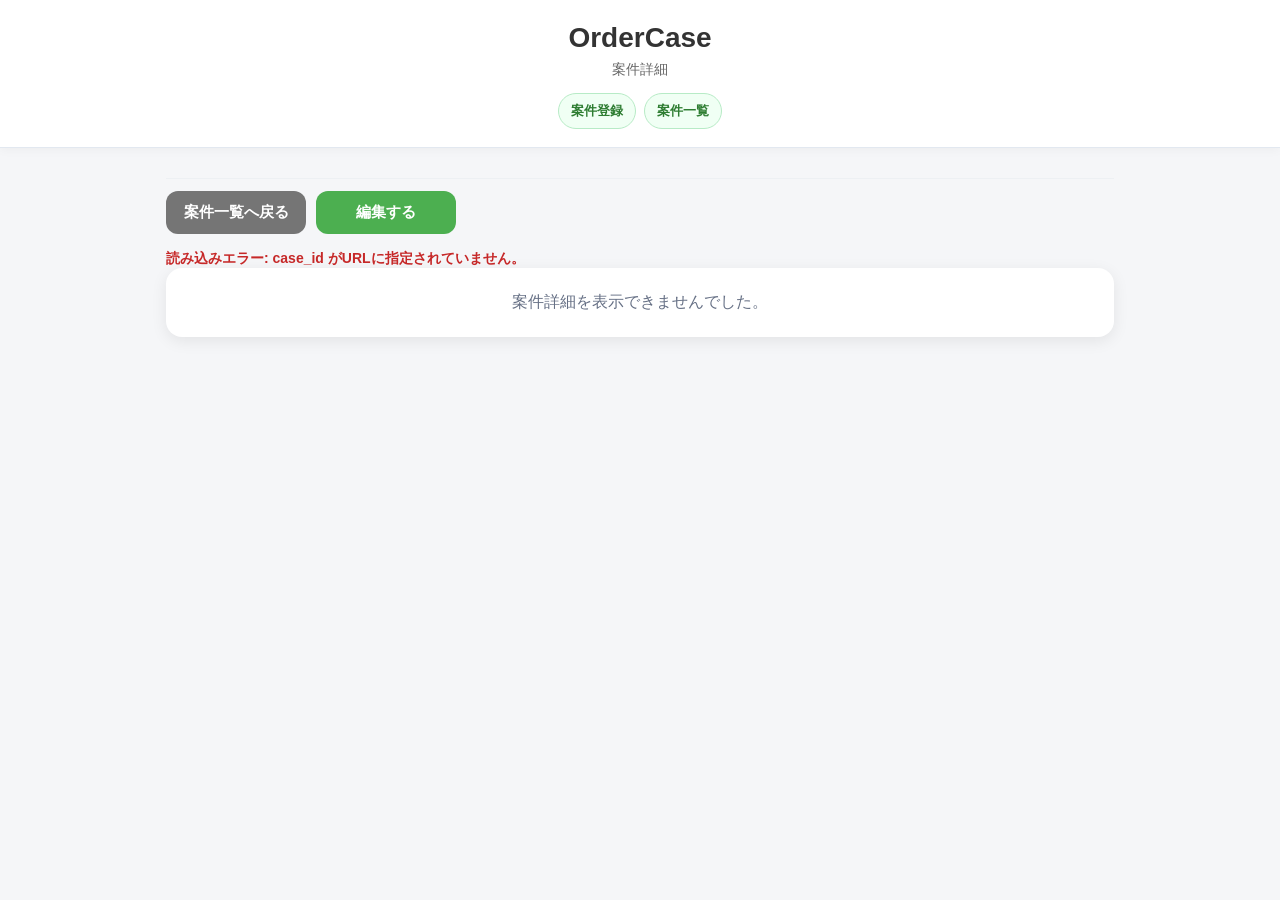
==== case.html @ 51d75021 "defer loading ordercase change logs OrderCase詳細画面で案件詳細を先に表示し、変更履歴を後から読み込むように変更" ====
<!DOCTYPE html>
<html lang="ja">
<head>
  <meta charset="UTF-8" />
  <meta name="viewport" content="width=device-width, initial-scale=1.0" />
  <title>OrderCase 案件詳細</title>

  <link rel="stylesheet" href="./css/common.css" />

  <style>
    /****************************************************
     * case.html 専用スタイル
     ****************************************************/
    main {
      padding-bottom: 40px;
    }

    .actions {
      margin-bottom: 16px;
      display: flex;
      gap: 10px;
      flex-wrap: wrap;
      align-items: center;
    }

    .actions .button-link {
      min-width: 140px;
    }

    .button-link.edit {
      background: #4caf50;
      color: #fff;
      border: none;
    }

    .detail-head {
      margin-bottom: 14px;
    }

    .case-id {
      font-size: 18px;
      margin-bottom: 4px;
    }

    .case-title {
      color: #555;
    }

    .change-log-list {
      display: grid;
      gap: 12px;
    }

    .change-log-item {
      border: 1px solid #e2e8f0;
      border-radius: 14px;
      padding: 14px;
      background: #f8fafc;
    }

    .change-log-head {
      display: flex;
      justify-content: space-between;
      gap: 10px;
      align-items: flex-start;
      margin-bottom: 10px;
      flex-wrap: wrap;
    }

    .change-log-title {
      font-weight: 800;
      color: #333;
      line-height: 1.5;
    }

    .change-log-meta {
      font-size: 13px;
      color: #666;
      line-height: 1.6;
    }

    .change-log-type {
      display: inline-block;
      padding: 6px 10px;
      border-radius: 999px;
      font-size: 12px;
      font-weight: 800;
      background: #eef2ff;
      color: #3949ab;
      white-space: nowrap;
    }

    .change-log-memo {
      margin-top: 10px;
      padding: 10px;
      border-radius: 10px;
      background: #fff;
      border: 1px solid #edf0f3;
      font-size: 13px;
      line-height: 1.7;
      white-space: pre-wrap;
    }

    .change-log-fields {
      margin-top: 10px;
      padding: 10px;
      border-radius: 10px;
      background: #fff;
      border: 1px solid #edf0f3;
      font-size: 13px;
      line-height: 1.7;
      white-space: pre-wrap;
    }

    @media (max-width: 480px) {
      .actions {
        display: grid;
        grid-template-columns: 1fr;
      }

      .actions .button-link {
        width: 100%;
      }

      .change-log-head {
        display: grid;
        grid-template-columns: 1fr;
      }

      .change-log-type {
        width: fit-content;
      }
    }
  </style>
</head>

<body>
  <div class="loading-overlay" id="loadingOverlay">
    <div class="loading-box">
      <div class="spinner"></div>
      <div class="loading-text" id="loadingText">読み込み中...</div>
    </div>
  </div>

  <header id="ordercaseHeader"></header>

  <main>
    <div class="actions">
      <a class="button-link secondary" href="./cases.html">案件一覧へ戻る</a>
      <a class="button-link edit" id="editCaseLink" href="./edit.html">編集する</a>
    </div>

    <div class="message" id="messageBox">読み込み中...</div>
    <div id="detailRoot"></div>
  </main>

  <script src="./js/config.js"></script>
  <script src="./js/utils.js"></script>
  <script src="./js/auth-session.js"></script>
  <script src="./js/api.js"></script>
  <script src="./js/loading.js"></script>
  <script src="./js/navigation.js"></script>

  <script>
    /****************************************************
     * 状態 ここから
     ****************************************************/
    const state = {
      caseDetail: null,
      changeLogs: []
    };
    /****************************************************
     * 状態 ここまで
     ****************************************************/


    /****************************************************
     * 初期化 ここから
     ****************************************************/
    document.addEventListener('DOMContentLoaded', async () => {
      try {
        renderOrderCaseHeader('', '案件詳細');
        setupEditLink();
        await loadCaseDetail();

      } catch (error) {
        console.error(error);
        setMessage('読み込みエラー: ' + error.message, 'error');
        renderEmpty('案件詳細を表示できませんでした。');
      }
    });
    /****************************************************
     * 初期化 ここまで
     ****************************************************/


    /****************************************************
     * setupEditLink ここから
     ****************************************************/
    function setupEditLink() {
      const caseId = getQueryParam('case_id');
      const link = document.getElementById('editCaseLink');

      if (!link) {
        return;
      }

      if (!caseId) {
        link.href = './edit.html';
        return;
      }

      link.href = `./edit.html?case_id=${encodeURIComponent(caseId)}`;
    }
    /****************************************************
     * setupEditLink ここまで
     ****************************************************/


    /****************************************************
     * loadCaseDetail ここから
     * 案件詳細を先に表示し、変更履歴は後から読み込む
     ****************************************************/
    async function loadCaseDetail() {
      const caseId = getQueryParam('case_id');

      if (!caseId) {
        throw new Error('case_id がURLに指定されていません。');
      }

      setMessage('案件詳細を読み込み中...', '');
      showLoading('案件詳細を読み込み中...');

      try {
        const detailJson = await fetchApiJsonWithParams('getCaseDetail', {
          case_id: caseId
        });

        if (!detailJson.ok) {
          throw new Error(detailJson.message || '案件詳細の取得に失敗しました');
        }

        state.caseDetail = detailJson.data;
        state.changeLogs = [];

        renderCaseDetail();
        setMessage('案件詳細を読み込みました。変更履歴は後から読み込みます。', '');

      } finally {
        hideLoading();
      }

      loadCaseChangeLogs(caseId);
    }
    /****************************************************
     * loadCaseDetail ここまで
     ****************************************************/

    /****************************************************
     * loadCaseChangeLogs ここから
     * 変更履歴を遅延読み込みする
     ****************************************************/
    async function loadCaseChangeLogs(caseId) {
      try {
        const logRoot = document.getElementById('changeLogRoot');

        if (logRoot) {
          logRoot.innerHTML = '<div class="message">変更履歴を読み込み中...</div>';
        }

        const logsJson = await fetchApiJsonWithParams('getCaseChangeLogs', {
          case_id: caseId
        });

        if (logsJson.ok) {
          state.changeLogs = Array.isArray(logsJson.data) ? logsJson.data : [];
        } else {
          state.changeLogs = [];
          console.warn('変更履歴の取得に失敗しました:', logsJson.message);
        }

        renderCaseDetail();

      } catch (error) {
        console.warn('変更履歴の取得に失敗しました:', error);

        const logRoot = document.getElementById('changeLogRoot');

        if (logRoot) {
          logRoot.innerHTML = '<div class="message error">変更履歴を読み込めませんでした。</div>';
        }
      }
    }
    /****************************************************
     * loadCaseChangeLogs ここまで
     ****************************************************/


    /****************************************************
     * renderCaseDetail ここから
     ****************************************************/
    function renderCaseDetail() {
      const root = document.getElementById('detailRoot');
      const item = state.caseDetail;

      if (!item) {
        renderEmpty('案件が見つかりません。');
        return;
      }

      const statusName = getStatusName(item.status);
      const caseTypeName = getCaseTypeName(item.case_type);
      const scheduleText = getScheduleText(item);
      const billingUnits = calculateBillingUnits(item);

      root.innerHTML = `
        <section class="detail-card">
          <div class="detail-head">
            <div>
              <div class="case-id">${escapeHtml(item.case_id)}</div>
              <div class="case-title">${escapeHtml(caseTypeName)} / ${escapeHtml(item.store_name || '-')}</div>
            </div>
            <div class="status ${escapeHtml(item.status || '')}">${escapeHtml(statusName)}</div>
          </div>

          <div class="grid three">
            ${fieldHtml('対象月', item.target_month)}
            ${fieldHtml('案件種別', caseTypeName)}
            ${fieldHtml('ステータス', statusName)}
            ${fieldHtml('入力方式', item.input_mode === 'days' ? '日数指定' : '日付指定')}
            ${fieldHtml('日付/日数', scheduleText)}
            ${fieldHtml('返答期限', item.reply_deadline)}
          </div>
        </section>

        <section class="detail-card">
          <h2 class="section-title">代理店・連携店舗</h2>
          <div class="grid two">
            ${fieldHtml('代理店', item.agency_name)}
            ${fieldHtml('連携店舗', item.store_name)}
            ${fieldHtml('連携店舗エリア', item.store_area)}
            ${fieldHtml('代理店ID / 店舗ID', `${item.agency_id || '-'} / ${item.store_id || '-'}`)}
          </div>
        </section>

        <section class="detail-card">
          <h2 class="section-title">稼働条件</h2>
          <div class="grid two">
            ${fieldHtml('実稼働場所', item.work_location)}
            ${fieldHtml('実稼働エリア', item.work_area)}
            ${fieldHtml('稼働開始時間', item.work_start_time)}
            ${fieldHtml('稼働終了時間', item.work_end_time)}
            ${fieldHtml('集合時間', item.meeting_time)}
            ${fieldHtml('集合場所', item.meeting_place)}
            ${fieldHtml('必要スキル', getSkillName(item.required_skill))}
          </div>
        </section>

        <section class="detail-card">
          <h2 class="section-title">必要数</h2>
          <div class="grid three">
            ${fieldHtml('必要枠数', item.required_lines)}
            ${fieldHtml('1枠あたり人数', item.people_per_line)}
            ${fieldHtml('必要人数', item.required_people)}
            ${fieldHtml('請求コマ数', formatBillingUnits(billingUnits))}
          </div>
        </section>

        <section class="detail-card">
          <h2 class="section-title">日付明細</h2>
          ${renderCaseDates(item)}
        </section>

        <section class="detail-card">
          <h2 class="section-title">金額</h2>
          <div class="grid two">
            ${fieldHtml('金額', formatAmount(item.amount))}
            ${fieldHtml('金額区分', getAmountTypeName(item.amount_type))}
            ${fieldHtml('税区分', getTaxTypeName(item.tax_type))}
            ${fieldHtml('金額メモ', item.amount_memo)}
          </div>
        </section>

        <section class="detail-card">
          <h2 class="section-title">メモ</h2>
          <div class="grid">
            ${memoHtml('先方メモ', item.client_memo)}
            ${memoHtml('社内メモ', item.internal_memo)}
            ${memoHtml('運用メモ', item.operation_memo)}
          </div>
        </section>

        <section class="detail-card">
          <h2 class="section-title">管理情報</h2>
          <div class="grid two">
            ${fieldHtml('ShiftBuilder対象', formatBoolean(item.for_shift_builder))}
            ${fieldHtml('アーカイブ', formatBoolean(item.archived))}
            ${fieldHtml('登録者', item.created_by)}
            ${fieldHtml('登録日時', item.created_at)}
            ${fieldHtml('更新者', item.updated_by)}
            ${fieldHtml('更新者メール', item.updated_by_email)}
            ${fieldHtml('更新日時', item.updated_at)}
          </div>
        </section>

        <section class="detail-card">
          <h2 class="section-title">変更履歴</h2>
          ${renderChangeLogs()}
        </section>
      `;
    }
    /****************************************************
     * renderCaseDetail ここまで
     ****************************************************/


    /****************************************************
     * renderCaseDates ここから
     ****************************************************/
    function renderCaseDates(item) {
      if (item.input_mode === 'days') {
        return `
          <div class="grid two">
            ${fieldHtml('希望日数', item.requested_days ? `${item.requested_days}日分` : '-')}
            ${fieldHtml('割当状況', getAllocationStatusName(item.allocation_status))}
          </div>
        `;
      }

      const dates = Array.isArray(item.case_dates) ? item.case_dates : [];

      if (dates.length === 0) {
        return '<div class="empty">日付明細はありません。</div>';
      }

      const rows = dates.map(date => {
        return `
          <div class="date-item">
            <div class="date-main">${escapeHtml(date.work_date || '-')}</div>
            <div class="date-sub">必要枠数：${escapeHtml(date.required_lines || '-')} / 1枠あたり人数：${escapeHtml(date.people_per_line || '-')} / 必要人数：${escapeHtml(date.required_people || '-')}</div>
            <div class="date-sub">メモ：${escapeHtml(date.memo || '-')}</div>
          </div>
        `;
      }).join('');

      return `<div class="date-list">${rows}</div>`;
    }
    /****************************************************
     * renderCaseDates ここまで
     ****************************************************/


    /****************************************************
     * renderChangeLogs ここから
     ****************************************************/
    function renderChangeLogs() {
      const logs = Array.isArray(state.changeLogs) ? state.changeLogs : [];

      if (logs.length === 0) {
        return '<div class="empty">変更履歴はありません。</div>';
      }

      const html = logs.map(log => {
        return `
          <div class="change-log-item">
            <div class="change-log-head">
              <div>
                <div class="change-log-title">${escapeHtml(log.change_reason || getChangeTypeDisplayName(log.changed_type))}</div>
                <div class="change-log-meta">
                  ${escapeHtml(log.changed_at || '-')} / ${escapeHtml(log.changed_by || '-')} / ${escapeHtml(log.changed_by_email || '-')}
                </div>
              </div>
              <div class="change-log-type">${escapeHtml(getChangeTypeDisplayName(log.changed_type))}</div>
            </div>

            <div class="change-log-memo">
              <strong>変更メモ：</strong><br>
              ${escapeHtml(log.memo || '-')}
            </div>

            <div class="change-log-fields">
              <strong>変更内容：</strong><br>
              ${escapeHtml(log.changed_fields || '-')}
            </div>
          </div>
        `;
      }).join('');

      return `<div class="change-log-list">${html}</div>`;
    }
    /****************************************************
     * renderChangeLogs ここまで
     ****************************************************/


    /****************************************************
     * 請求コマ数計算 ここから
     ****************************************************/
    function calculateBillingUnits(item) {
      if (item.input_mode === 'days') {
        const requestedDays = Number(item.requested_days || 0);
        const requiredPeople = Number(item.required_people || 0);

        if (!requestedDays || !requiredPeople) {
          return 0;
        }

        return requestedDays * requiredPeople;
      }

      const dates = Array.isArray(item.case_dates) ? item.case_dates : [];

      if (dates.length === 0) {
        const requiredPeople = Number(item.required_people || 0);
        return requiredPeople || 0;
      }

      return dates.reduce((sum, date) => {
        return sum + Number(date.required_people || 0);
      }, 0);
    }
    /****************************************************
     * 請求コマ数計算 ここまで
     ****************************************************/


    /****************************************************
     * HTML部品 ここから
     ****************************************************/
    function fieldHtml(label, value) {
      return `
        <div class="field">
          <div class="label">${escapeHtml(label)}</div>
          <div class="value">${escapeHtml(displayValue(value))}</div>
        </div>
      `;
    }

    function memoHtml(label, value) {
      return `
        <div>
          <div class="label">${escapeHtml(label)}</div>
          <div class="memo-box">${escapeHtml(displayValue(value))}</div>
        </div>
      `;
    }

    function renderEmpty(text) {
      const root = document.getElementById('detailRoot');
      root.innerHTML = `<div class="empty">${escapeHtml(text)}</div>`;
    }
    /****************************************************
     * HTML部品 ここまで
     ****************************************************/


    /****************************************************
     * 表示名変換 ここから
     ****************************************************/
    function getChangeTypeDisplayName(value) {
      const map = {
        correction: '誤入力の修正',
        condition_change: '発注条件変更',
        status_change: 'ステータス変更',
        internal_note: '社内メモ更新',
        other: 'その他'
      };

      return map[value] || value || 'その他';
    }

    function formatBillingUnits(value) {
      if (value === '' || value === null || value === undefined || Number(value) === 0) {
        return '-';
      }

      return `${value}コマ`;
    }
    /****************************************************
     * 表示名変換 ここまで
     ****************************************************/


    /****************************************************
     * 小物関数 ここから
     ****************************************************/
    function setMessage(text, type) {
      const box = document.getElementById('messageBox');
      box.textContent = text;
      box.className = `message ${type || ''}`;
    }
    /****************************************************
     * 小物関数 ここまで
     ****************************************************/
  </script>
</body>
</html>
---- css/common.css ----
/****************************************************
 * common.css
 * OrderCase 共通スタイル
 * PMO系UIに寄せたShiftCore共通テーマ
 ****************************************************/


/****************************************************
 * 基本設定 ここから
 ****************************************************/
* {
  box-sizing: border-box;
}

body {
  margin: 0;
  font-family: sans-serif;
  background: #f5f6f8;
  color: #333;
}

main {
  max-width: 980px;
  margin: 0 auto;
  padding: 16px;
}

.container {
  max-width: 760px;
  margin: 0 auto;
  padding: 16px;
}
/****************************************************
 * 基本設定 ここまで
 ****************************************************/


/****************************************************
 * ヘッダー・ナビ ここから
 ****************************************************/
header {
  background: #ffffff;
  color: #333;
  padding: 18px 16px;
  border-bottom: 1px solid #e2e8f0;
  box-shadow: 0 2px 10px rgba(0,0,0,.04);
}

header h1 {
  margin: 0;
  font-size: 28px;
  text-align: center;
  line-height: 1.4;
}

header p {
  margin: 4px 0 0;
  font-size: 14px;
  color: #666;
  text-align: center;
}

.top-nav {
  display: flex;
  gap: 8px;
  margin-top: 14px;
  justify-content: center;
  flex-wrap: wrap;
}

.nav-link {
  display: inline-block;
  padding: 8px 12px;
  border-radius: 999px;
  color: #2e7d32;
  text-decoration: none;
  font-size: 13px;
  font-weight: bold;
  background: #f0fff4;
  border: 1px solid #b7ebc6;
}

.nav-link.active {
  background: #4caf50;
  color: #fff;
  border-color: #4caf50;
}

.nav-link:hover {
  text-decoration: none;
  background: #e4f8e9;
}

.nav-link.active:hover {
  background: #43a047;
}
/****************************************************
 * ヘッダー・ナビ ここまで
 ****************************************************/


/****************************************************
 * カード・セクション ここから
 ****************************************************/
.card,
section,
.detail-card,
.case-card,
.toolbar,
.empty {
  background: #fff;
  border-radius: 16px;
  box-shadow: 0 4px 16px rgba(0,0,0,.08);
  border: none;
}

.card,
section,
.detail-card,
.case-card {
  padding: 20px;
  margin-bottom: 16px;
}

.toolbar {
  padding: 14px;
  margin-bottom: 16px;
}

.empty {
  padding: 24px;
  text-align: center;
  color: #667085;
}

h1 {
  margin: 0 0 16px;
  font-size: 28px;
  text-align: center;
  line-height: 1.4;
}

h2,
.section-title {
  margin: 0 0 12px;
  font-size: 18px;
}

.section-title {
  padding-bottom: 8px;
  border-bottom: 1px solid #e3e7eb;
}

.description {
  text-align: center;
  color: #666;
  margin-bottom: 20px;
  font-size: 14px;
}
/****************************************************
 * カード・セクション ここまで
 ****************************************************/


/****************************************************
 * フォーム ここから
 ****************************************************/
label {
  display: block;
  font-weight: bold;
  margin-bottom: 8px;
  font-size: 14px;
  color: #333;
}

input,
select,
textarea {
  width: 100%;
  border: 1px solid #d0d7de;
  border-radius: 12px;
  padding: 12px 14px;
  font-size: 16px;
  background: #fff;
  color: #333;
}

textarea {
  min-height: 100px;
  resize: vertical;
}

input[readonly] {
  background: #f8fafc;
  color: #555;
}

.hint {
  font-size: 13px;
  color: #666;
  margin-top: 6px;
  line-height: 1.6;
}

.mt-12 {
  margin-top: 12px;
}

.mt-16 {
  margin-top: 16px;
}
/****************************************************
 * フォーム ここまで
 ****************************************************/


/****************************************************
 * ボタン ここから
 ****************************************************/
button,
.button-link,
.detail-link {
  border: none;
  border-radius: 12px;
  padding: 12px 14px;
  font-size: 15px;
  font-weight: bold;
  cursor: pointer;
  text-decoration: none;
  text-align: center;
}

button,
.button-link,
.detail-link,
.primary,
.submit-btn {
  background: #4caf50;
  color: #fff;
}

button.secondary,
.button-link.secondary,
.clear-btn {
  background: #757575;
  color: #fff;
}

button:disabled,
.submit-btn:disabled,
.clear-btn:disabled {
  opacity: .6;
  cursor: not-allowed;
}

.button-row {
  display: grid;
  grid-template-columns: 1fr 1fr;
  gap: 8px;
}

.card-actions,
.actions {
  display: flex;
  gap: 10px;
  flex-wrap: wrap;
  margin-top: 14px;
  padding-top: 12px;
  border-top: 1px solid #edf0f3;
}

.card-actions {
  justify-content: flex-end;
}
/****************************************************
 * ボタン ここまで
 ****************************************************/


/****************************************************
 * メッセージ・情報ボックス ここから
 ****************************************************/
.message {
  margin-top: 12px;
  font-size: 14px;
  font-weight: bold;
  white-space: pre-wrap;
  color: #666;
}

.message.error,
.error {
  color: #c62828;
}

.message.success,
.success {
  color: #1b5e20;
}

.info-box {
  padding: 14px;
  border-radius: 12px;
  background: #f8fafc;
  border: 1px solid #e2e8f0;
  min-height: 52px;
  display: flex;
  align-items: center;
  font-weight: bold;
  word-break: break-word;
}

.info-box.error {
  background: #fff1f1;
  border-color: #ffc9c9;
  color: #c62828;
}

.info-box.success {
  background: #f0fff4;
  border-color: #b7ebc6;
  color: #1b5e20;
}

.danger-box {
  padding: 14px;
  border-radius: 12px;
  background: #fff1f1;
  border: 1px solid #ffc9c9;
  color: #c62828;
  line-height: 1.7;
  font-weight: bold;
}
/****************************************************
 * メッセージ・情報ボックス ここまで
 ****************************************************/


/****************************************************
 * バッジ・ステータス ここから
 ****************************************************/
.badge,
.status {
  display: inline-block;
  padding: 6px 10px;
  border-radius: 999px;
  font-size: 12px;
  font-weight: bold;
  background: #eef2ff;
  color: #3949ab;
  margin-right: 8px;
  margin-bottom: 8px;
  white-space: nowrap;
}

.status.checking {
  background: #fff6ed;
  color: #c4320a;
}

.status.confirmed {
  background: #f0fff4;
  color: #1b5e20;
}

.status.cancelled {
  background: #fff1f1;
  color: #c62828;
}

.status.archived {
  background: #f8fafc;
  color: #666;
}
/****************************************************
 * バッジ・ステータス ここまで
 ****************************************************/


/****************************************************
 * グリッド・一覧 ここから
 ****************************************************/
.grid {
  display: grid;
  gap: 10px;
}

@media (min-width: 720px) {
  .grid.two {
    grid-template-columns: 1fr 1fr;
  }

  .grid.three {
    grid-template-columns: 1fr 1fr 1fr;
  }
}

.case-list {
  display: grid;
  gap: 12px;
}

.case-head,
.detail-head {
  display: flex;
  justify-content: space-between;
  gap: 10px;
  align-items: flex-start;
  margin-bottom: 12px;
}

.case-id {
  font-weight: bold;
  font-size: 15px;
}

.case-title {
  font-size: 16px;
  font-weight: bold;
  margin-bottom: 8px;
}

.meta {
  display: grid;
  gap: 6px;
  font-size: 14px;
  color: #555;
  line-height: 1.6;
}

@media (min-width: 720px) {
  .meta {
    grid-template-columns: 1fr 1fr;
  }
}

.memo {
  margin-top: 10px;
  padding-top: 10px;
  border-top: 1px solid #edf0f3;
  font-size: 14px;
  color: #555;
  white-space: pre-wrap;
}
/****************************************************
 * グリッド・一覧 ここまで
 ****************************************************/


/****************************************************
 * 詳細表示 ここから
 ****************************************************/
.field {
  background: #f8fafc;
  border: 1px solid #e2e8f0;
  border-radius: 12px;
  padding: 14px;
  min-height: 64px;
}

.label {
  font-size: 12px;
  font-weight: bold;
  color: #666;
  margin-bottom: 5px;
}

.value {
  font-size: 14px;
  font-weight: bold;
  color: #333;
  white-space: pre-wrap;
  word-break: break-word;
}

.memo-box {
  background: #f8fafc;
  border: 1px solid #e2e8f0;
  border-radius: 12px;
  padding: 14px;
  font-size: 14px;
  line-height: 1.7;
  color: #333;
  white-space: pre-wrap;
  word-break: break-word;
}

.date-list {
  display: grid;
  gap: 8px;
}

.date-item {
  background: #f8fafc;
  border: 1px solid #e2e8f0;
  border-radius: 12px;
  padding: 14px;
  display: grid;
  gap: 6px;
}

@media (min-width: 720px) {
  .date-item {
    grid-template-columns: 150px 1fr 1fr;
    align-items: center;
  }
}

.date-main {
  font-weight: bold;
}

.date-sub {
  font-size: 13px;
  color: #555;
}
/****************************************************
 * 詳細表示 ここまで
 ****************************************************/


/****************************************************
 * カレンダー ここから
 ****************************************************/
.month-control {
  display: flex;
  align-items: center;
  justify-content: center;
  margin-bottom: 12px;
}

.month-title,
.calendar-title {
  flex: 1;
  text-align: center;
  font-size: 20px;
  font-weight: bold;
}

.weekday-row,
.calendar-grid,
.calendar {
  display: grid;
  grid-template-columns: repeat(7, 1fr);
  gap: 6px;
}

.weekday {
  text-align: center;
  font-size: 12px;
  color: #666;
  padding: 8px 0;
  font-weight: bold;
}

.weekday.sun {
  color: #c62828;
}

.weekday.sat {
  color: #1565c0;
}

.day-cell,
.day {
  aspect-ratio: 1 / 1;
  border: 1px solid #d9dee5;
  border-radius: 12px;
  background: #fff;
  cursor: pointer;
  display: flex;
  align-items: center;
  justify-content: center;
  font-size: 15px;
  user-select: none;
  transition: .15s;
  font-weight: bold;
}

.day-cell.empty,
.day.blank {
  background: transparent;
  border: none;
  cursor: default;
}

.day-cell.sat {
  color: #1565c0;
}

.day-cell.sun {
  color: #c62828;
}

.day-cell.selected,
.day.selected {
  background: #4caf50;
  color: #fff;
  border-color: #4caf50;
  font-weight: bold;
}

.day-cell.disabled {
  opacity: .45;
  cursor: not-allowed;
  pointer-events: none;
}

.selected-list,
.selected-date-list {
  padding: 12px;
  border-radius: 12px;
  background: #fafafa;
  border: 1px solid #e3e7eb;
  min-height: 54px;
  font-size: 14px;
  line-height: 1.6;
  word-break: break-word;
}

.calendar-head {
  display: flex;
  align-items: center;
  justify-content: space-between;
  gap: 8px;
  margin-bottom: 12px;
}

.date-row {
  border: 1px solid #e3e7eb;
  border-radius: 12px;
  padding: 12px;
  background: #fafafa;
}

.date-row-title {
  font-weight: bold;
  margin-bottom: 10px;
}
/****************************************************
 * カレンダー ここまで
 ****************************************************/


/****************************************************
 * 完了画面系 ここから
 ****************************************************/
.complete-icon {
  font-size: 48px;
  text-align: center;
  margin-bottom: 8px;
}

.complete-title {
  font-size: 24px;
  font-weight: bold;
  text-align: center;
  margin-bottom: 12px;
  color: #1b5e20;
}

.complete-text {
  text-align: center;
  color: #555;
  line-height: 1.7;
  margin-bottom: 16px;
  white-space: pre-wrap;
}

.complete-detail {
  background: #f8fafc;
  border: 1px solid #e2e8f0;
  border-radius: 12px;
  padding: 14px;
  font-size: 14px;
  line-height: 1.7;
  white-space: pre-wrap;
}
/****************************************************
 * 完了画面系 ここまで
 ****************************************************/


/****************************************************
 * ローディング ここから
 ****************************************************/
.loading-overlay {
  position: fixed;
  inset: 0;
  background: rgba(255, 255, 255, 0.78);
  display: none;
  align-items: center;
  justify-content: center;
  z-index: 9999;
  backdrop-filter: blur(5px);
}

.loading-overlay.show {
  display: flex;
}

.loading-box {
  background: #fff;
  border-radius: 16px;
  padding: 22px 24px;
  box-shadow: 0 4px 16px rgba(0,0,0,.12);
  text-align: center;
  min-width: 220px;
}

.spinner {
  width: 34px;
  height: 34px;
  border-radius: 999px;
  border: 4px solid #e2e8f0;
  border-top-color: #4caf50;
  animation: spin .8s linear infinite;
  margin: 0 auto 12px;
}

@keyframes spin {
  to {
    transform: rotate(360deg);
  }
}

.loading-text {
  font-size: 14px;
  font-weight: bold;
  color: #333;
}
/****************************************************
 * ローディング ここまで
 ****************************************************/


/****************************************************
 * レスポンシブ ここから
 ****************************************************/
@media (max-width: 480px) {
  header h1,
  h1 {
    font-size: 24px;
  }

  .card,
  section,
  .detail-card,
  .case-card {
    padding: 16px;
    border-radius: 14px;
  }

  .day-cell,
  .day {
    font-size: 14px;
    border-radius: 10px;
  }

  .month-title,
  .calendar-title {
    font-size: 18px;
  }

  .button-row {
    grid-template-columns: 1fr;
  }

  .case-head,
  .detail-head {
    flex-direction: column;
  }
}
/****************************************************
 * レスポンシブ ここまで
 ****************************************************/
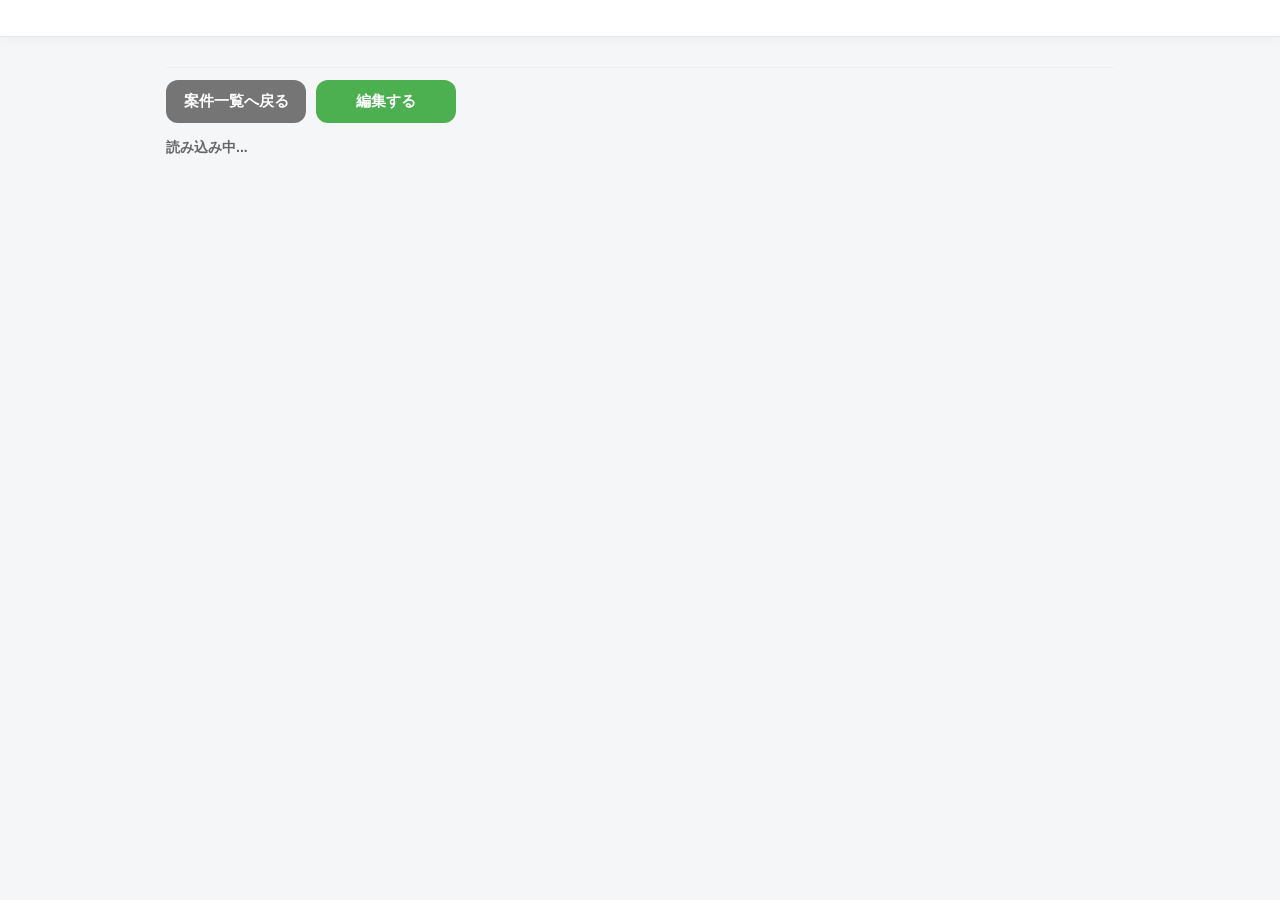
==== commit 02472a8e: "hide amount and change logs for amount restricted users view_without_amount権限ではOrderCase詳細画面の金額情報と変更" ====
--- a/case.html
+++ b/case.html
@@ -166,9 +166,10 @@
      * 状態 ここから
      ****************************************************/
     const state = {
-      caseDetail: null,
-      changeLogs: []
-    };
+  caseDetail: null,
+  changeLogs: [],
+  permission: ''
+};
     /****************************************************
      * 状態 ここまで
      ****************************************************/
@@ -217,9 +218,31 @@
      ****************************************************/
 
 
-    /****************************************************
+        /****************************************************
+     * applyPermissionView ここから
+     * 権限に応じて編集導線を制御する
+     ****************************************************/
+    function applyPermissionView() {
+      const canEdit = state.permission === 'all' || state.permission === 'edit';
+
+      const editLink = document.getElementById('editCaseLink');
+
+      if (editLink) {
+        editLink.style.display = canEdit ? '' : 'none';
+      }
+
+      document.querySelectorAll('a[href="./index.html"], a[href="index.html"]').forEach(link => {
+        link.style.display = canEdit ? '' : 'none';
+      });
+    }
+    /****************************************************
+     * applyPermissionView ここまで
+     ****************************************************/
+
+    
+       /****************************************************
      * loadCaseDetail ここから
-     * 案件詳細を先に表示し、変更履歴は後から読み込む
+     * 案件詳細と変更履歴を1回のAPI通信でまとめて読み込む
      ****************************************************/
     async function loadCaseDetail() {
       const caseId = getQueryParam('case_id');
@@ -232,25 +255,31 @@
       showLoading('案件詳細を読み込み中...');
 
       try {
-        const detailJson = await fetchApiJsonWithParams('getCaseDetail', {
-          case_id: caseId
-        });
-
-        if (!detailJson.ok) {
-          throw new Error(detailJson.message || '案件詳細の取得に失敗しました');
+        const pageJson = await fetchApiJsonWithParams('getCaseDetailPageData', {
+  case_id: caseId,
+  force_refresh: getQueryParam('force_refresh')
+});
+
+        if (!pageJson.ok) {
+          throw new Error(pageJson.message || '案件詳細の取得に失敗しました');
         }
 
-        state.caseDetail = detailJson.data;
-        state.changeLogs = [];
+        const pageData = pageJson.data || {};
+
+state.permission = pageJson.permission || '';
+state.caseDetail = pageData.case_detail || null;
+state.changeLogs = Array.isArray(pageData.change_logs)
+  ? pageData.change_logs
+  : [];
+
+applyPermissionView();
 
         renderCaseDetail();
-        setMessage('案件詳細を読み込みました。変更履歴は後から読み込みます。', '');
+        setMessage('案件詳細を読み込みました。', '');
 
       } finally {
         hideLoading();
       }
-
-      loadCaseChangeLogs(caseId);
     }
     /****************************************************
      * loadCaseDetail ここまで
@@ -295,6 +324,30 @@
      * loadCaseChangeLogs ここまで
      ****************************************************/
 
+
+    /****************************************************
+     * canViewAmount ここから
+     * 金額表示できる権限か判定する
+     ****************************************************/
+    function canViewAmount() {
+      return state.permission !== 'view_without_amount';
+    }
+    /****************************************************
+     * canViewAmount ここまで
+     ****************************************************/
+
+
+    /****************************************************
+     * canViewChangeLogs ここから
+     * 変更履歴を表示できる権限か判定する
+     ****************************************************/
+    function canViewChangeLogs() {
+      return state.permission !== 'view_without_amount';
+    }
+    /****************************************************
+     * canViewChangeLogs ここまで
+     ****************************************************/
+    
 
     /****************************************************
      * renderCaseDetail ここから
@@ -371,15 +424,17 @@
           ${renderCaseDates(item)}
         </section>
 
-        <section class="detail-card">
-          <h2 class="section-title">金額</h2>
-          <div class="grid two">
-            ${fieldHtml('金額', formatAmount(item.amount))}
-            ${fieldHtml('金額区分', getAmountTypeName(item.amount_type))}
-            ${fieldHtml('税区分', getTaxTypeName(item.tax_type))}
-            ${fieldHtml('金額メモ', item.amount_memo)}
-          </div>
-        </section>
+                ${canViewAmount() ? `
+          <section class="detail-card">
+            <h2 class="section-title">金額</h2>
+            <div class="grid two">
+              ${fieldHtml('金額', formatAmount(item.amount))}
+              ${fieldHtml('金額区分', getAmountTypeName(item.amount_type))}
+              ${fieldHtml('税区分', getTaxTypeName(item.tax_type))}
+              ${fieldHtml('金額メモ', item.amount_memo)}
+            </div>
+          </section>
+        ` : ''}
 
         <section class="detail-card">
           <h2 class="section-title">メモ</h2>
@@ -403,12 +458,12 @@
           </div>
         </section>
 
-        <section class="detail-card">
-          <h2 class="section-title">変更履歴</h2>
-          ${renderChangeLogs()}
-        </section>
-      `;
-    }
+               ${canViewChangeLogs() ? `
+          <section class="detail-card">
+            <h2 class="section-title">変更履歴</h2>
+            ${renderChangeLogs()}
+          </section>
+        ` : ''}
     /****************************************************
      * renderCaseDetail ここまで
      ****************************************************/
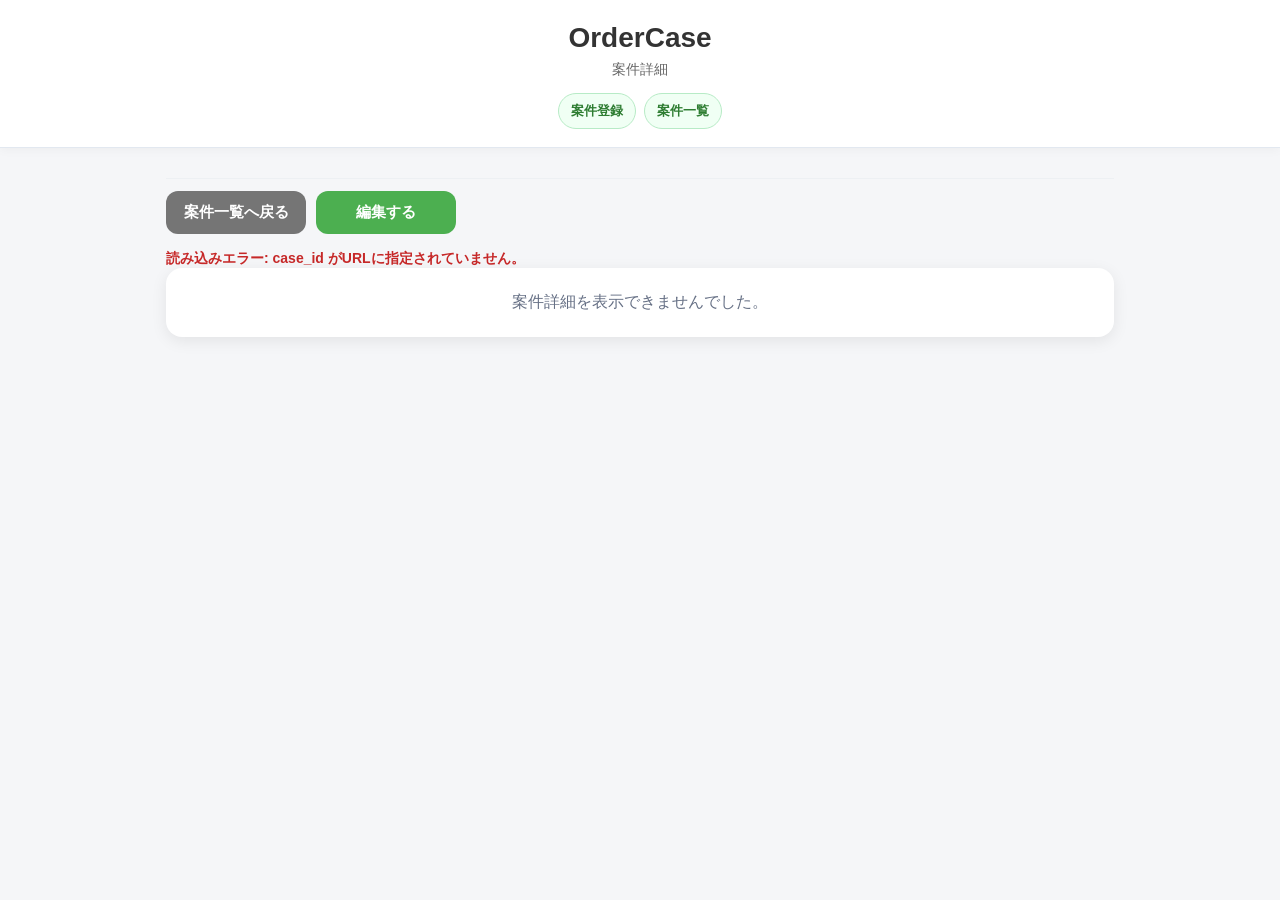
==== commit 88fff948: "fix conditional sections syntax in case detail OrderCase詳細画面の金額・変更履歴セクション条件表示で発生していた構文エラーを修正" ====
--- a/case.html
+++ b/case.html
@@ -366,6 +366,25 @@
       const scheduleText = getScheduleText(item);
       const billingUnits = calculateBillingUnits(item);
 
+      const amountSectionHtml = canViewAmount() ? `
+        <section class="detail-card">
+          <h2 class="section-title">金額</h2>
+          <div class="grid two">
+            ${fieldHtml('金額', formatAmount(item.amount))}
+            ${fieldHtml('金額区分', getAmountTypeName(item.amount_type))}
+            ${fieldHtml('税区分', getTaxTypeName(item.tax_type))}
+            ${fieldHtml('金額メモ', item.amount_memo)}
+          </div>
+        </section>
+      ` : '';
+
+      const changeLogsSectionHtml = canViewChangeLogs() ? `
+        <section class="detail-card">
+          <h2 class="section-title">変更履歴</h2>
+          ${renderChangeLogs()}
+        </section>
+      ` : '';
+      
       root.innerHTML = `
         <section class="detail-card">
           <div class="detail-head">
@@ -424,17 +443,7 @@
           ${renderCaseDates(item)}
         </section>
 
-                ${canViewAmount() ? `
-          <section class="detail-card">
-            <h2 class="section-title">金額</h2>
-            <div class="grid two">
-              ${fieldHtml('金額', formatAmount(item.amount))}
-              ${fieldHtml('金額区分', getAmountTypeName(item.amount_type))}
-              ${fieldHtml('税区分', getTaxTypeName(item.tax_type))}
-              ${fieldHtml('金額メモ', item.amount_memo)}
-            </div>
-          </section>
-        ` : ''}
+       ${amountSectionHtml}
 
         <section class="detail-card">
           <h2 class="section-title">メモ</h2>
@@ -458,12 +467,11 @@
           </div>
         </section>
 
-               ${canViewChangeLogs() ? `
-          <section class="detail-card">
-            <h2 class="section-title">変更履歴</h2>
-            ${renderChangeLogs()}
-          </section>
-        ` : ''}
+               ${changeLogsSectionHtml}
+
+      `; 
+    }
+  
     /****************************************************
      * renderCaseDetail ここまで
      ****************************************************/
